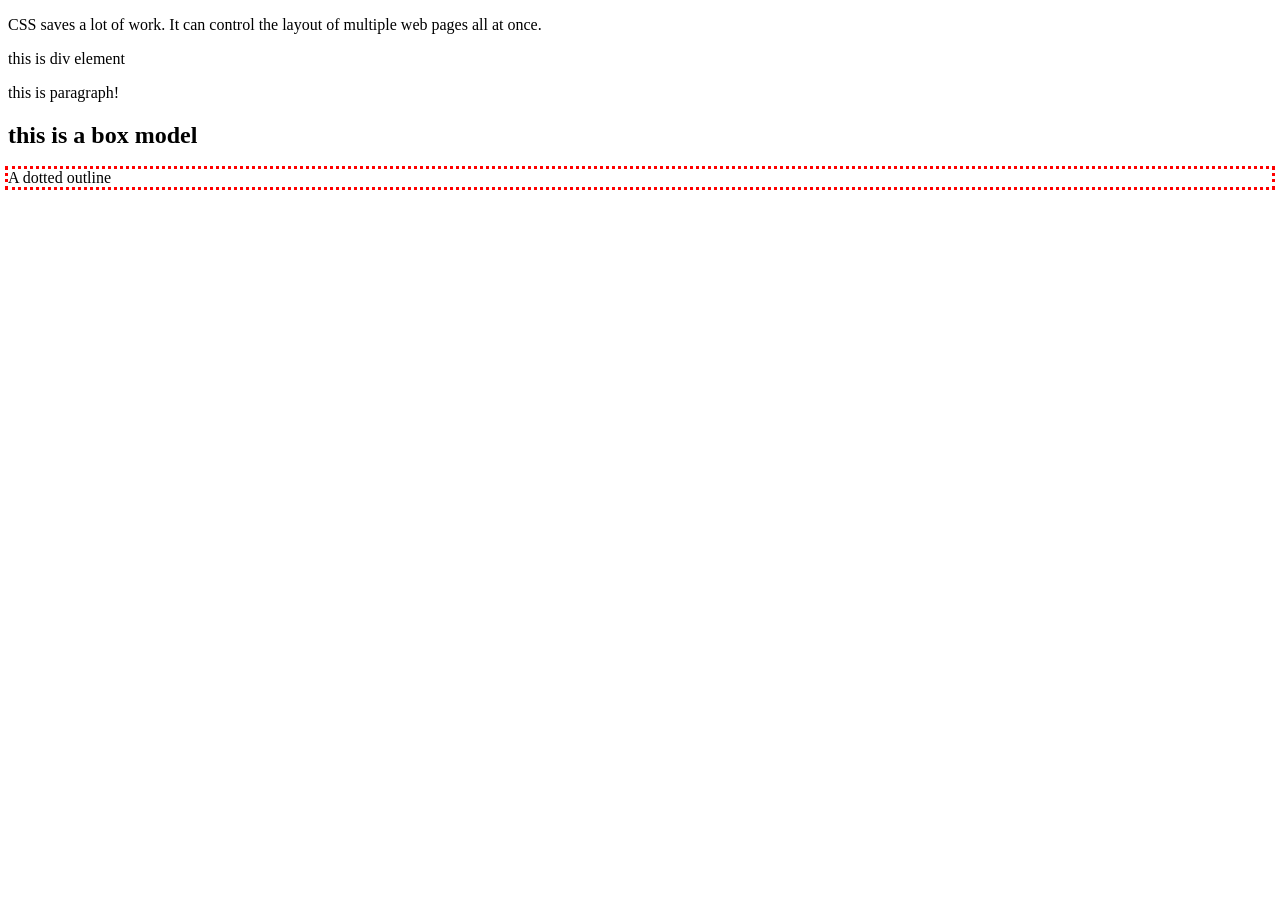
==== css/index.html @ 6e958b99 "First Html page" ====
<!DOCTYPE html>
<html>
<head>

<meta charset="UTF-8">
<title>Insert title here</title>


<link rel="stylesheet" href="Style.css">
</head>

<body>

<p>CSS saves a lot of work. It can control the layout of multiple web pages all at once.</p>
 <div class="para">
 
   this is div element
 </div>
<p>this is paragraph!</p>


<h2> this is a box model</h2>
<p class="dotted">A dotted outline</p>
</body>
</html>
---- css/Style.css ----
/*id
/*#para{
	
	text-align: center;
  background-color: red;
}
#div1{
  text-align: center;
  background-color: aqua;
}*/


/*class
.para{
background-color: aqua;	
}
*/
/* element
p{
	
	 background-color: aqua;
}
div{
	background-color: red;
	
	
}*/

/* grouping selector
p,div{
	background-color: red;
}*/
/*Position property
h2{
	background-color :blue;
	padding :30px;
	border : 5px solid red;
	margin : 50px
}*/
p.dotted {outline-style: dotted;
           outline-color:red;
           }
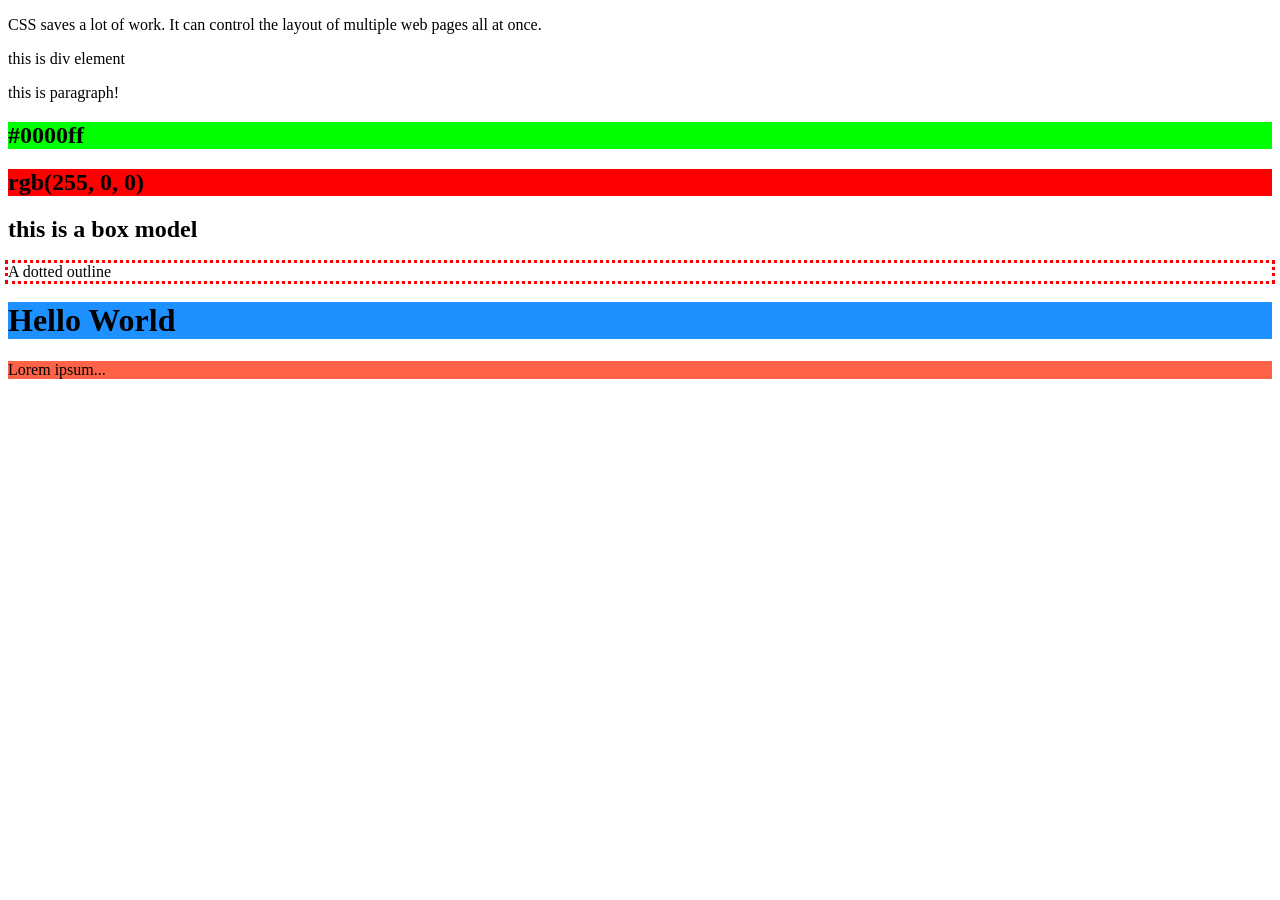
==== commit ffaafe59: "Zozor assignment" ====
--- a/css/index.html
+++ b/css/index.html
@@ -17,9 +17,13 @@
    this is div element
  </div>
 <p>this is paragraph!</p>
-
-
+<!-- HEXA DECIMAL -->
+<h2 style="background-color:#00ff00;">#0000ff</h2>
+<!-- RGB -->
+<h2 style="background-color:rgb(255, 0, 0);">rgb(255, 0, 0)</h2>
 <h2> this is a box model</h2>
 <p class="dotted">A dotted outline</p>
+<h1 style="background-color:DodgerBlue;">Hello World</h1>
+<p style="background-color:Tomato;">Lorem ipsum...</p>
 </body>
 </html>
